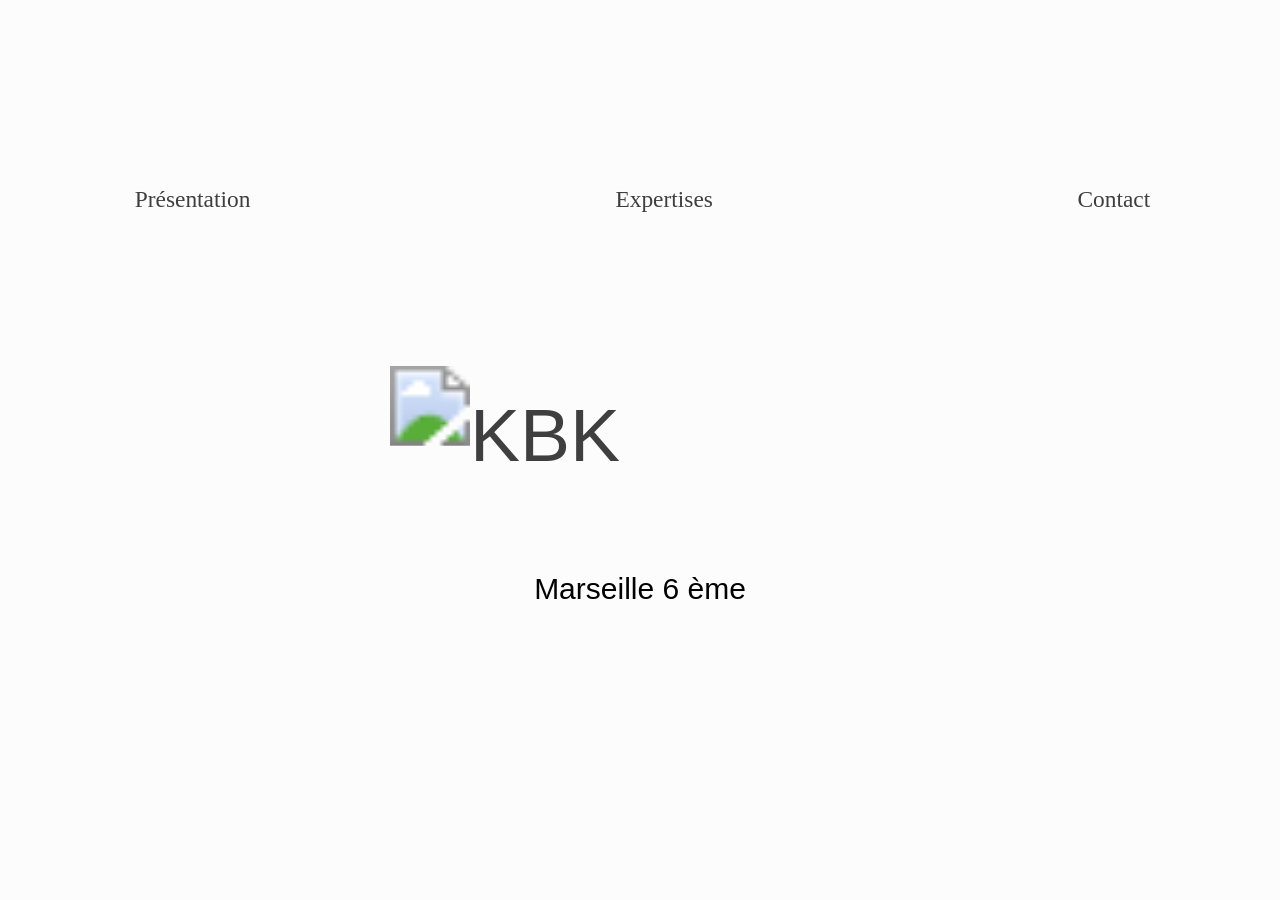
==== index.html @ ba6738dc "Fix page transitions and opening from disk swup was loaded from unpkg "swup@latest", which now resol" ====
<!DOCTYPE html>
<html lang="fr">

<head>
    <meta charset="UTF-8">
    <meta content="IE=edge" http-equiv="X-UA-Compatible">
    <meta name="viewport" content="width=device-width,initial-scale=1, shrink-to-fit=no">
    <meta name="description" content="Karen Benhamou-Koskas, cabinet d'avocats situé dans le 6ème arrondissement de Marseille.">
    <meta name="google" content="notranslate" />
    <meta name="author" content="Mathieu de Campou">

    <!-- Disable tap highlight on IE -->
    <meta name="msapplication-tap-highlight" content="no">

    <link rel="apple-touch-icon" sizes="57x57" href="./assets/apple-icon-57x57.png">
    <link rel="apple-touch-icon" sizes="60x60" href="./assets/apple-icon-60x60.png">
    <link rel="apple-touch-icon" sizes="72x72" href="./assets/apple-icon-72x72.png">
    <link rel="apple-touch-icon" sizes="76x76" href="./assets/apple-icon-76x76.png">
    <link rel="apple-touch-icon" sizes="114x114" href="./assets/apple-icon-114x114.png">
    <link rel="apple-touch-icon" sizes="120x120" href="./assets/apple-icon-120x120.png">
    <link rel="apple-touch-icon" sizes="144x144" href="./assets/apple-icon-144x144.png">
    <link rel="apple-touch-icon" sizes="152x152" href="./assets/apple-icon-152x152.png">
    <link rel="apple-touch-icon" sizes="180x180" href="./assets/apple-icon-180x180.png">
    <link rel="icon" type="image/png" sizes="192x192" href="./assets/android-icon-192x192.png">
    <link rel="icon" type="image/png" sizes="32x32" href="./assets/favicon-32x32.png">
    <link rel="icon" type="image/png" sizes="96x96" href="./assets/favicon-96x96.png">
    <link rel="icon" type="image/png" sizes="16x16" href="./assets/favicon-16x16.png">
    <meta name="msapplication-TileColor" content="#ffffff">
    <meta name="msapplication-TileImage" content="/ms-icon-144x144.png">
    <meta name="theme-color" content="#ffffff">



    <title>Karen Benhamou-Koskas | Cabinet d'Avocats</title> 
    <link href="./style/main.min.css" rel="stylesheet">
</head>

<body class="home">
    <header id="mdc-nav-container" class="home">
        <img id="mdc-menu-logo" src="./assets/images/logo-kbk-4-fin-inv.png" onClick="handleClickLogo()" alt="KBK">
        <nav class="mdc-nav-list-container">
            <a id="li-1" href="./presentation.html" title="">Présentation</a>
            <a id="li-2" href="./expertise.html" title="">Expertises</a>
            <a id="li-3" href="./contact.html" title="">Contact</a>
        </nav>
        <div id="mdc-menu-button" class="btn not-active" onClick="handleClickMenu()">
            <span class="mdc-menu-btn-line"></span>
            <span class="mdc-menu-btn-line"></span>
            <span class="mdc-menu-btn-line"></span>
        </div>
    </header>


    <main id="swup" class="mdc-transition-fade-out">
        <div id="mdc-container" class="mdc-home">
            <h1 id='mdc-home-title'>Marseille 6 ème<br></h1>
        </div>
    </main>


    <footer>
        <!--
        <div class="mdc-footer-container">
            <p>Tout droit réservé | © Designed by MDC</p>
        </div>
        -->
    </footer>
    <script defer src="./js/swup.min.js" data-swup-ignore-script></script>
    <script defer src="./js/SwupScriptsPlugin.min.js" data-swup-ignore-script></script> 
    <script defer src="./js/main.min.js" data-swup-ignore-script></script>

</body>

</html>
---- style/main.min.css ----
@font-face{font-family:Butler;src:url(font/butler/Butler-Medium.woff2) format("woff2"),url(font/butler/Butler-Medium.woff) format("woff")}@font-face{font-family:Canvas;src:url(/font/made_canvas/canvas.otf) format("otf")}:root{--mdc-text-primary:#3f3f3f;--mdc-color-secondary:#39577f;--mdc-background-color:#fcfcfc;--mdc-big-width:950px;--mdc-font-family-primary:'Butler';--mdc-font-family-secondary:'Helvetica Neue';--mdc-font-weigth:300;--mdc-home-logo-margin:45vh;--mdc-home-logo-scale:5;--mdc-home-logo-width:232px;--mdc-home-link-distance:33vw;--mdc-home-link-coeff:9.4em}*{padding:0;margin:0}html{background-repeat:no-repeat;overflow-y:scroll}body{font-family:'Helvetica Neue',Helvetica,Arial,sans-serif;font-size:15px;font-weight:var(--mdc-font-weigth);line-height:1.81;color:var(--mdc-text-primary);scroll-behavior:smooth;background-color:var(--mdc-background-color,#fcfcfc);background-image:url(../assets/images/marseille-line.png);background-position-x:52%;background-position-y:116%;background-repeat:no-repeat;background-attachment:fixed;background-size:190%}a{color:var(--mdc-color-secondary);text-decoration:none}a:hover{cursor:pointer;text-decoration:underline}strong.not-bold{font-weight:var(--mdc-font-weigth)}i.colored,strong.colored{color:var(--mdc-color-secondary)}strong.bigger{font-size:1.1em}strong.stronger{font-weight:400}i.not-italic{font-style:normal}html.is-leaving .mdc-transition-fade-out{opacity:1;transition:.5s}html.is-leaving .mdc-transition-fade-out{opacity:0}#mdc-nav-container{position:fixed;top:0;width:100%;z-index:1000;display:flex;justify-content:space-between;align-items:center;background-color:var(--mdc-background-color)}#mdc-nav-container.is-scrolling{background-color:var(--mdc-background-color);box-shadow:0 1px 10px -6px rgba(0,0,0,.42),0 1px 10px 0 rgba(0,0,0,.12),0 4px 5px -2px rgba(0,0,0,.1)}#mdc-menu-logo{width:100px;margin:15px;transition:top .8s ease-out,left .8s ease-out,width .8s ease-out,transform .6s ease-out;position:relative;top:0;left:0}#mdc-nav-container.page #mdc-menu-logo:hover{cursor:pointer}.mdc-nav-list-container{display:flex;justify-content:flex-end;list-style:none;align-items:center;font-size:1.2em;font-family:Butler}.mdc-nav-list-container a.active,.mdc-nav-list-container a:focus{text-decoration:underline;color:var(--mdc-color-secondary)}nav a{text-decoration:none;font-size:1.3em;color:var(--mdc-text-primary);margin:0 30px;position:relative;text-shadow:0 0 1px var(--mdc-background-color),0 0 2px var(--mdc-background-color),0 0 3px var(--mdc-background-color),0 0 4px var(--mdc-background-color)}.page nav a{transform:translate(0,0) scale(1)}nav a:hover{text-decoration:none;color:var(--mdc-color-secondary)}#mdc-menu-button{width:35px;display:none;height:26px}#mdc-menu-button .mdc-menu-btn-line{display:block;width:100%;border-radius:9px;height:2px;background:var(--mdc-color-secondary);transition:all .3s;position:relative}.mdc-menu-btn-line+.mdc-menu-btn-line{margin-top:10px}#mdc-menu-button.active .mdc-menu-btn-line:nth-child(1){animation:ease .5s btnLineRotateUp forwards}#mdc-menu-button.not-active .mdc-menu-btn-line:nth-child(1){animation:ease .5s btnLineRotateUpReverse forwards}#mdc-menu-button.active .mdc-menu-btn-line:nth-child(2){animation:ease .5s btnLineScaleIn forwards}#mdc-menu-button.not-active .mdc-menu-btn-line:nth-child(2){animation:ease .5s btnLineScaleOut forwards}#mdc-menu-button.active .mdc-menu-btn-line:nth-child(3){animation:ease .5s btnLineRotateDown forwards}#mdc-menu-button.not-active .mdc-menu-btn-line:nth-child(3){animation:ease .5s btnLineRotateDownReverse forwards}#mdc-sidenav{position:fixed;top:0;left:0;padding-top:18vh;z-index:-1;width:100%;height:100%;display:none;flex-direction:column;align-items:center;background-color:var(--mdc-background-color);overflow:auto;opacity:0;transition:opacity .5s ease-out}#mdc-sidenav.displaying{opacity:1;z-index:500;display:flex}#mdc-container{opacity:1;transition:opacity .5s ease-out}#mdc-container.sidenav-displaying{opacity:0}body.sidenav-displaying{overflow:hidden;height:100%}#mdc-sidenav a{margin-bottom:17vh;font-size:2em;font-family:var(--mdc-font-family-primary)}@media (max-width:850px){#mdc-nav-container.page #mdc-menu-button{display:block;margin-right:50px}#mdc-menu-button:hover{cursor:pointer}#mdc-nav-container.page .mdc-nav-list-container{display:none}}@keyframes btnLineRotateUp{0%{top:0;transform:rotate(0)}50%{top:calc(50% - 1px);transform:rotate(0)}100%{top:calc(50% - 1px);transform:rotate(45deg)}}@keyframes btnLineRotateUpReverse{0%{top:calc(50% - 1px);transform:rotate(45deg)}50%{top:calc(50% - 1px);transform:rotate(0)}100%{top:0;transform:rotate(0)}}@keyframes btnLineRotateDown{0%{bottom:0;transform:rotate(0)}50%{bottom:calc(50% - 1px);transform:rotate(0)}100%{bottom:calc(50% - 1px);transform:rotate(135deg)}}@keyframes btnLineRotateDownReverse{0%{bottom:calc(50% - 1px);transform:rotate(135deg)}50%{bottom:calc(50% - 1px);transform:rotate(0)}100%{bottom:0;transform:rotate(0)}}@keyframes btnLineScaleIn{50%{transform:scale(0)}100%{transform:scale(0)}}@keyframes btnLineScaleOut{0%{transform:scale(0)}50%{transform:scale(0)}100%{transform:scale(1)}}@keyframes LinkColored{0%{color:#000}100%{color:var(--mdc-color-secondary)}}#mdc-nav-container.home #mdc-menu-logo{transform:translate(calc(-15px + 50vw - 50%),var(--mdc-home-logo-margin)) scale(var(--mdc-home-logo-scale));animation:HomeLogoFadeIn 1s backwards}#li-1.color{color:#39577f;transition:color ease-out 1s!important}.mdc-nav-list-container #li-1,.mdc-nav-list-container #li-2,.mdc-nav-list-container #li-3{transition:transform .6s ease-out,color .6s ease-out,text-decoration .6s ease-out}.home .mdc-nav-list-container #li-1{transform:translate(calc(323px + 30px - 50vw - var(--mdc-home-link-distance)),calc(var(--mdc-home-logo-margin) - 10em)) scale(1);animation:Link1FadeIn 1s backwards;animation-delay:.2s}.home .mdc-nav-list-container #li-2{transform:translate(calc(154px + 30px - 50vw + 53%),calc(var(--mdc-home-logo-margin) - 10em)) scale(1);animation:Link2FadeIn 1s backwards;animation-delay:.4s}.home .mdc-nav-list-container #li-3{transform:translate(calc(15px + 30px - 50vw + 100% + var(--mdc-home-link-distance)),calc(var(--mdc-home-logo-margin) - 10em)) scale(1);transform-origin:0 50%!important;animation:Link3FadeIn 1s backwards;animation-delay:.6s}.mdc-home{display:flex;flex-direction:column;align-items:center;padding-top:calc(var(--mdc-home-logo-margin) + var(--mdc-home-logo-width) - 5em)}#mdc-home-title{font-size:2em;font-weight:var(--mdc-font-weigth);text-align:center;color:#000;text-shadow:2px 0 0 var(--mdc-background-color),-2px 0 0 var(--mdc-background-color),0 2px 0 var(--mdc-background-color),0 -2px 0 var(--mdc-background-color),1px 1px var(--mdc-background-color),-1px -1px 0 var(--mdc-background-color),1px -1px 0 var(--mdc-background-color),-1px 1px 0 var(--mdc-background-color);animation:AppearIn 1.5s forwards}#mdc-home-title .invisible{color:var(--mdc-background-color)}@media (max-width:850px){body.home{margin:0;height:100%;overflow:hidden}#mdc-nav-container.home #mdc-menu-logo{transform:none;animation:none;position:relative;width:50vw;top:40vh;left:calc(-15px + 50vw - 25vw);transition:top .8s ease-out,left .8s ease-out,width .8s ease-out;animation:HomeLogoFadeInSmallScreen 1s backwards}#mdc-nav-container.home .mdc-nav-list-container a{font-size:1.2em;transform:none;position:absolute;width:40vw;text-align:center}#mdc-nav-container.home #li-1{left:calc(-30px + 50vw - 20vw - 30vw);animation:LinkFadeInSmallScreen 1s backwards;animation-delay:.4s}#mdc-nav-container.home #li-2{left:calc(-30px + 50vw - 20vw);animation:LinkFadeInSmallScreen 1s backwards;animation-delay:.2s}#mdc-nav-container.home #li-3{left:calc(-30px + 50vw - 20vw + 30vw);animation:Link3FadeInSmallScreen 1s backwards}.mdc-home{padding-top:69vh}@media (max-height:450px){#mdc-nav-container.home #mdc-menu-logo{transform:none;animation:none;position:relative;width:40vw;top:20vh;left:calc(-15px + 50vw - 20vw);transition:top .8s ease-out,left .8s ease-out,width .8s ease-out;animation:HomeLogoFadeInSmallScreen 1s backwards}#mdc-nav-container.home .mdc-nav-list-container a{top:8vh}#mdc-home-title{font-size:1.5em}.mdc-home{padding-top:60vh}}}@media (max-width:760px){.mdc-home{padding-top:64vh}}@media (max-width:660px){.mdc-home{padding-top:61vh}}@media (max-width:450px){:root{--mdc-home-logo-scale:2;--mdc-link-distance:7vh}body.home{margin:0;height:100%;overflow:hidden}#mdc-nav-container.home #mdc-menu-logo{transform:none;position:relative;width:40vw;top:60vh;left:calc(-15px + 50vw - 20vw);transition:top .8s ease-out,left .8s ease-out,width .8s ease-out;animation:HomeLogoFadeInSmallScreen 1s backwards}#mdc-nav-container.home .mdc-nav-list-container a{font-size:1.2em;transform:none;position:absolute;width:40vw;text-align:center}#mdc-nav-container.home #li-1{left:calc(-30px + 50vw - 20vw);top:calc(var(--mdc-link-distance));animation:LinkFadeInSmallScreen 1s backwards;animation-delay:.4s}#mdc-nav-container.home #li-2{left:calc(-30px + 50vw - 20vw);top:calc(var(--mdc-link-distance) + 23vh);animation:LinkFadeInSmallScreen 1s backwards;animation-delay:.2s}#mdc-nav-container.home #li-3{left:calc(-30px + 50vw - 20vw);top:calc(var(--mdc-link-distance) + 46vh);animation:Link3FadeInSmallScreen 1s backwards}#mdc-home-title{font-size:1.5em}.mdc-home{padding-top:73vh}}@keyframes HomeLogoFadeIn{0%{opacity:0;transform:translate(calc(50vw - 50px - 15px),var(--mdc-home-logo-margin)) scale(calc(var(--mdc-home-logo-scale) - 1))}100%{opacity:1;transform:translate(calc(50vw - 50px - 15px),var(--mdc-home-logo-margin)) scale(var(--mdc-home-logo-scale))}}@keyframes HomeLogoFadeInSmallScreen{0%{opacity:0;transform:scale(.8)}100%{opacity:1;transform:scale(1)}}@keyframes Link1FadeIn{0%{opacity:0;transform:translate(calc(323px + 30px + 15px - 50vw - var(--mdc-home-link-distance)),calc(var(--mdc-home-logo-margin) - 10em)) scale(.8,.8)}100%{opacity:1;transform:translate(calc(323px + 30px - 50vw - var(--mdc-home-link-distance)),calc(var(--mdc-home-logo-margin) - 10em)) scale(1,1)}}@keyframes Link2FadeIn{0%{opacity:0;transform:translate(calc(154px + 30px - 50vw + 53%),calc(var(--mdc-home-logo-margin) - 10em)) scale(.8,.8)}100%{opacity:1;transform:translate(calc(154px + 30px - 50vw + 53%),calc(var(--mdc-home-logo-margin) - 10em)) scale(1,1)}}@keyframes Link3FadeIn{0%{opacity:0;transform:translate(calc(15px + 30px - 50vw + 100% + var(--mdc-home-link-distance)),calc(var(--mdc-home-logo-margin) - 10em)) scale(.8,.8)}100%{opacity:1;transform:translate(calc(15px + 30px - 50vw + 100% + var(--mdc-home-link-distance)),calc(var(--mdc-home-logo-margin) - 10em)) scale(1,1)}}@keyframes LinkFadeInSmallScreen{0%{opacity:0;transform:scale(.8,.8)}100%{opacity:1;transform:scale(1,1)}}@keyframes Link3FadeInSmallScreen{0%{opacity:0;transform:scale(.8,.8) translateX(13px)}100%{opacity:1;transform:scale(1,1) translateX(0)}}.mdc-presentation-text-container{opacity:0;animation:SlideIn 1s forwards}.mdc-presentation-img{border:solid 1px;border-radius:50%;border-color:var(--mdc-color-secondary);max-width:325px;width:75vw;opacity:0;animation:AppearIn 1s forwards}.mdc-presentation-text-container p{margin-bottom:47px;font-size:1.3em;text-align:justify}.mdc-presentation-text-container p span{padding:.25rem;background-color:var(--mdc-background-color)}@media (min-width:870px){.mdc-presentation-img{margin:6vh 0 0 calc(22.5% - 162.5px);position:fixed}.mdc-presentation-text-container{margin:140px 40px 0 45%;max-width:700px}}@media (max-width:869px){.mdc-presentation-container,.mdc-presentation-content-container{display:flex;flex-direction:column;align-items:center}.mdc-presentation-container{margin-top:156px}.mdc-presentation-text-container{margin:7% 6.5%}.mdc-presentation-text-container p{margin-bottom:6%;font-size:1.3em}}@keyframes SlideIn{0%{transform:translateY(-5%);opacity:0}100%{transform:translateY(0);opacity:1}}.mdc-expertise-container{display:flex;flex-direction:column;align-items:center;margin-top:30vh}.mdc-expertise-container h1{font-size:1.75em;font-weight:300;text-align:center;color:var(--mdc-text-primary);margin-bottom:20px;opacity:0;animation:TitleSlideIn 1.5s forwards}.mdc-expertise-buttons{display:grid;grid-template-columns:repeat(5,auto);column-gap:10px;width:100%}@media (min-width:921px){.mdc-expertise-content-container{grid-column:1/span 5}}@media (min-width:651px) and (max-width:920px){.mdc-expertise-buttons{grid-template-columns:repeat(6,auto)}#mdc-expertise-button-commercial{grid-column:1/span 2}#mdc-expertise-button-family{grid-column:3/span 2}#mdc-expertise-button-circulation{grid-column:5/span 2}#mdc-expertise-button-real-estate{grid-column:2/span 2}#mdc-expertise-button-mediation{grid-column:4/span 2}.mdc-expertise-content-container{grid-column:1/span 6}}@media (min-width:451px) and (max-width:650px){.mdc-expertise-buttons{grid-template-columns:repeat(2,auto)}#mdc-expertise-button-mediation{grid-column:1/span 2}.mdc-expertise-content-container{grid-column:1/span 2}}@media (max-width:450px){.mdc-expertise-buttons{grid-template-columns:repeat(1,auto)}}.mdc-expertise-button{position:relative;justify-self:center;text-align:center;width:170px;height:170px;margin-bottom:25px;border:1px solid;border-radius:50%;border-color:var(--mdc-color-secondary);font-family:var(--mdc-font-family-secondary);font-size:1.9em;font-weight:300;background-color:var(--mdc-background-color);opacity:0;animation:AppearIn 1s forwards;transition:transform .1s ease-out}.mdc-expertise-button.active,.mdc-expertise-button:hover{border:1px solid;border-radius:50%;transform:scale(1.1)!important;border-color:var(--mdc-color-secondary);cursor:pointer}.mdc-expertise-button.active{border-width:2px}.mdc-expertise-button:focus{outline:0}#mdc-expertise-button-commercial{animation-delay:0s}#mdc-expertise-button-family{animation-delay:.15s}#mdc-expertise-button-circulation{animation-delay:.3s}#mdc-expertise-button-real-estate{animation-delay:.45s}#mdc-expertise-button-mediation{animation-delay:.6s}#mdc-expertise-contents{width:100%;max-width:1058px}.mdc-expertise-content-container{display:flex;justify-content:center;width:100%}.mdc-expertise-content{max-height:0;overflow:hidden;max-width:860px;width:100%;margin:0 22px;font-size:1.3em;text-align:justify;-webkit-transition:max-height .2s ease-out;transition:max-height .2s ease-out}.mdc-expertise-content span{background-color:var(--mdc-background-color)}.mdc-expertise-content.active{transition-delay:.2s}@keyframes AppearIn{0%{opacity:0;transform:scale(.8,.8)}100%{opacity:1;transform:scale(1,1)}}@keyframes TitleSlideIn{0%{transform:translateY(-50%);opacity:0}100%{transform:translateY(0);opacity:1}}.mdc-contact-container{display:flex;flex-direction:row;justify-content:center;width:100%;flex-wrap:nowrap;margin-top:24vh}.mdc-contact-infos{margin-right:40px;margin-left:85px;display:flex;flex-direction:column;justify-content:center;align-items:flex-start;opacity:0;animation:SlideInLeft 1s forwards;will-change:transform,opacity}.mdc-contact-info{margin-bottom:35px}.mdc-contact-info-title{display:flex;align-items:center;justify-content:flex-start;font-size:1.7em;font-family:Butler;text-decoration:underline}.mdc-contact-info-title-wrapper{display:inherit;background-color:var(--mdc-background-color)}.mdc-contact-info-title img{max-width:20px;margin-right:8px;background-color:var(--mdc-background-color)}.mdc-contact-info-title i{background-color:var(--mdc-background-color)}.mdc-contact-info-content{font-size:1.3em;background-color:var(--mdc-background-color)}#map{height:420px;width:680px;margin:0 40px;margin-bottom:20px;margin:0 40px 20px 40px;border:solid 1px var(--mdc-color-secondary);opacity:0;animation:SlideInRigth 1s forwards}@media (max-width:850px){.mdc-contact-container{display:flex;flex-direction:column;align-items:center}.mdc-contact-infos{align-items:center;margin:0}.mdc-contact-info-title{justify-content:center}.mdc-contact-info-content{text-align:center}#map{width:75vw}}@keyframes SlideInLeft{0%{transform:translateX(-50%);opacity:0}100%{transform:translateX(0);opacity:1}}@keyframes SlideInRigth{0%{transform:translateX(50%);opacity:0}100%{transform:translateX(0);opacity:1}}.mdc-footer-container{background-color:var(--mdc-color-secondary);width:100%;height:40px;color:var(--mdc-background-color);display:flex;align-items:center;flex-direction:row-reverse}.mdc-footer-container p{float:right;margin-right:10px}.mdc-contact-container{overflow-x:clip}
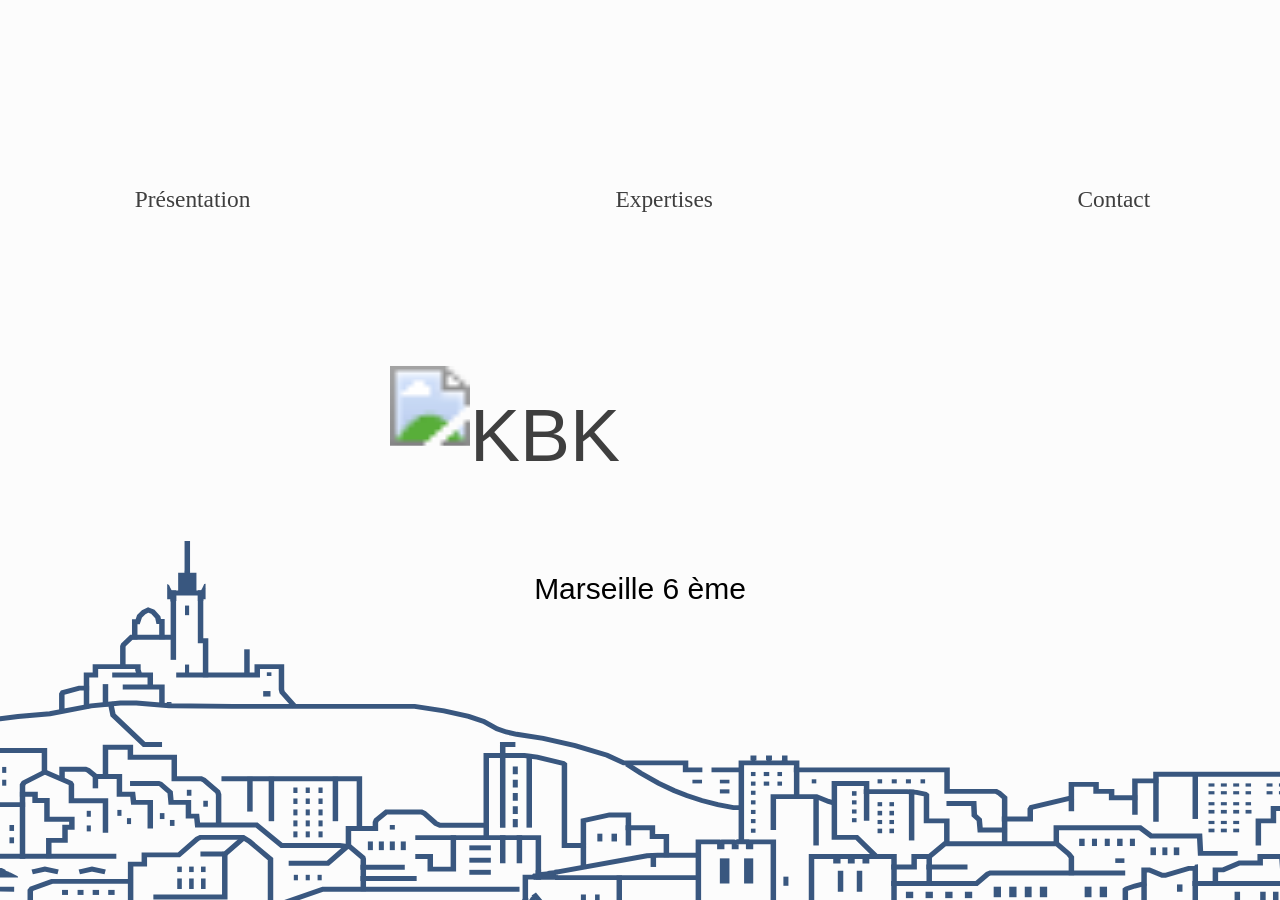
==== commit 90bbca9e: "Add animated skyline background and mobile fixes - Add the animated SVG skyline (js/skyline.min.js) " ====
--- a/index.html
+++ b/index.html
@@ -32,7 +32,7 @@
 
 
     <title>Karen Benhamou-Koskas | Cabinet d'Avocats</title> 
-    <link href="./style/main.min.css" rel="stylesheet">
+    <link href="./style/main.min.css?v=3" rel="stylesheet">
 </head>
 
 <body class="home">
@@ -49,6 +49,7 @@
             <span class="mdc-menu-btn-line"></span>
         </div>
     </header>
+    <div id="mdc-skyline" aria-hidden="true"></div>
 
 
     <main id="swup" class="mdc-transition-fade-out">
@@ -65,9 +66,10 @@
         </div>
         -->
     </footer>
+    <script defer src="./js/skyline.min.js?v=3" data-swup-ignore-script></script>
     <script defer src="./js/swup.min.js" data-swup-ignore-script></script>
     <script defer src="./js/SwupScriptsPlugin.min.js" data-swup-ignore-script></script> 
-    <script defer src="./js/main.min.js" data-swup-ignore-script></script>
+    <script defer src="./js/main.min.js?v=2" data-swup-ignore-script></script>
 
 </body>
 
--- a/style/main.min.css
+++ b/style/main.min.css
@@ -1 +1 @@
-@font-face{font-family:Butler;src:url(font/butler/Butler-Medium.woff2) format("woff2"),url(font/butler/Butler-Medium.woff) format("woff")}@font-face{font-family:Canvas;src:url(/font/made_canvas/canvas.otf) format("otf")}:root{--mdc-text-primary:#3f3f3f;--mdc-color-secondary:#39577f;--mdc-background-color:#fcfcfc;--mdc-big-width:950px;--mdc-font-family-primary:'Butler';--mdc-font-family-secondary:'Helvetica Neue';--mdc-font-weigth:300;--mdc-home-logo-margin:45vh;--mdc-home-logo-scale:5;--mdc-home-logo-width:232px;--mdc-home-link-distance:33vw;--mdc-home-link-coeff:9.4em}*{padding:0;margin:0}html{background-repeat:no-repeat;overflow-y:scroll}body{font-family:'Helvetica Neue',Helvetica,Arial,sans-serif;font-size:15px;font-weight:var(--mdc-font-weigth);line-height:1.81;color:var(--mdc-text-primary);scroll-behavior:smooth;background-color:var(--mdc-background-color,#fcfcfc);background-image:url(../assets/images/marseille-line.png);background-position-x:52%;background-position-y:116%;background-repeat:no-repeat;background-attachment:fixed;background-size:190%}a{color:var(--mdc-color-secondary);text-decoration:none}a:hover{cursor:pointer;text-decoration:underline}strong.not-bold{font-weight:var(--mdc-font-weigth)}i.colored,strong.colored{color:var(--mdc-color-secondary)}strong.bigger{font-size:1.1em}strong.stronger{font-weight:400}i.not-italic{font-style:normal}html.is-leaving .mdc-transition-fade-out{opacity:1;transition:.5s}html.is-leaving .mdc-transition-fade-out{opacity:0}#mdc-nav-container{position:fixed;top:0;width:100%;z-index:1000;display:flex;justify-content:space-between;align-items:center;background-color:var(--mdc-background-color)}#mdc-nav-container.is-scrolling{background-color:var(--mdc-background-color);box-shadow:0 1px 10px -6px rgba(0,0,0,.42),0 1px 10px 0 rgba(0,0,0,.12),0 4px 5px -2px rgba(0,0,0,.1)}#mdc-menu-logo{width:100px;margin:15px;transition:top .8s ease-out,left .8s ease-out,width .8s ease-out,transform .6s ease-out;position:relative;top:0;left:0}#mdc-nav-container.page #mdc-menu-logo:hover{cursor:pointer}.mdc-nav-list-container{display:flex;justify-content:flex-end;list-style:none;align-items:center;font-size:1.2em;font-family:Butler}.mdc-nav-list-container a.active,.mdc-nav-list-container a:focus{text-decoration:underline;color:var(--mdc-color-secondary)}nav a{text-decoration:none;font-size:1.3em;color:var(--mdc-text-primary);margin:0 30px;position:relative;text-shadow:0 0 1px var(--mdc-background-color),0 0 2px var(--mdc-background-color),0 0 3px var(--mdc-background-color),0 0 4px var(--mdc-background-color)}.page nav a{transform:translate(0,0) scale(1)}nav a:hover{text-decoration:none;color:var(--mdc-color-secondary)}#mdc-menu-button{width:35px;display:none;height:26px}#mdc-menu-button .mdc-menu-btn-line{display:block;width:100%;border-radius:9px;height:2px;background:var(--mdc-color-secondary);transition:all .3s;position:relative}.mdc-menu-btn-line+.mdc-menu-btn-line{margin-top:10px}#mdc-menu-button.active .mdc-menu-btn-line:nth-child(1){animation:ease .5s btnLineRotateUp forwards}#mdc-menu-button.not-active .mdc-menu-btn-line:nth-child(1){animation:ease .5s btnLineRotateUpReverse forwards}#mdc-menu-button.active .mdc-menu-btn-line:nth-child(2){animation:ease .5s btnLineScaleIn forwards}#mdc-menu-button.not-active .mdc-menu-btn-line:nth-child(2){animation:ease .5s btnLineScaleOut forwards}#mdc-menu-button.active .mdc-menu-btn-line:nth-child(3){animation:ease .5s btnLineRotateDown forwards}#mdc-menu-button.not-active .mdc-menu-btn-line:nth-child(3){animation:ease .5s btnLineRotateDownReverse forwards}#mdc-sidenav{position:fixed;top:0;left:0;padding-top:18vh;z-index:-1;width:100%;height:100%;display:none;flex-direction:column;align-items:center;background-color:var(--mdc-background-color);overflow:auto;opacity:0;transition:opacity .5s ease-out}#mdc-sidenav.displaying{opacity:1;z-index:500;display:flex}#mdc-container{opacity:1;transition:opacity .5s ease-out}#mdc-container.sidenav-displaying{opacity:0}body.sidenav-displaying{overflow:hidden;height:100%}#mdc-sidenav a{margin-bottom:17vh;font-size:2em;font-family:var(--mdc-font-family-primary)}@media (max-width:850px){#mdc-nav-container.page #mdc-menu-button{display:block;margin-right:50px}#mdc-menu-button:hover{cursor:pointer}#mdc-nav-container.page .mdc-nav-list-container{display:none}}@keyframes btnLineRotateUp{0%{top:0;transform:rotate(0)}50%{top:calc(50% - 1px);transform:rotate(0)}100%{top:calc(50% - 1px);transform:rotate(45deg)}}@keyframes btnLineRotateUpReverse{0%{top:calc(50% - 1px);transform:rotate(45deg)}50%{top:calc(50% - 1px);transform:rotate(0)}100%{top:0;transform:rotate(0)}}@keyframes btnLineRotateDown{0%{bottom:0;transform:rotate(0)}50%{bottom:calc(50% - 1px);transform:rotate(0)}100%{bottom:calc(50% - 1px);transform:rotate(135deg)}}@keyframes btnLineRotateDownReverse{0%{bottom:calc(50% - 1px);transform:rotate(135deg)}50%{bottom:calc(50% - 1px);transform:rotate(0)}100%{bottom:0;transform:rotate(0)}}@keyframes btnLineScaleIn{50%{transform:scale(0)}100%{transform:scale(0)}}@keyframes btnLineScaleOut{0%{transform:scale(0)}50%{transform:scale(0)}100%{transform:scale(1)}}@keyframes LinkColored{0%{color:#000}100%{color:var(--mdc-color-secondary)}}#mdc-nav-container.home #mdc-menu-logo{transform:translate(calc(-15px + 50vw - 50%),var(--mdc-home-logo-margin)) scale(var(--mdc-home-logo-scale));animation:HomeLogoFadeIn 1s backwards}#li-1.color{color:#39577f;transition:color ease-out 1s!important}.mdc-nav-list-container #li-1,.mdc-nav-list-container #li-2,.mdc-nav-list-container #li-3{transition:transform .6s ease-out,color .6s ease-out,text-decoration .6s ease-out}.home .mdc-nav-list-container #li-1{transform:translate(calc(323px + 30px - 50vw - var(--mdc-home-link-distance)),calc(var(--mdc-home-logo-margin) - 10em)) scale(1);animation:Link1FadeIn 1s backwards;animation-delay:.2s}.home .mdc-nav-list-container #li-2{transform:translate(calc(154px + 30px - 50vw + 53%),calc(var(--mdc-home-logo-margin) - 10em)) scale(1);animation:Link2FadeIn 1s backwards;animation-delay:.4s}.home .mdc-nav-list-container #li-3{transform:translate(calc(15px + 30px - 50vw + 100% + var(--mdc-home-link-distance)),calc(var(--mdc-home-logo-margin) - 10em)) scale(1);transform-origin:0 50%!important;animation:Link3FadeIn 1s backwards;animation-delay:.6s}.mdc-home{display:flex;flex-direction:column;align-items:center;padding-top:calc(var(--mdc-home-logo-margin) + var(--mdc-home-logo-width) - 5em)}#mdc-home-title{font-size:2em;font-weight:var(--mdc-font-weigth);text-align:center;color:#000;text-shadow:2px 0 0 var(--mdc-background-color),-2px 0 0 var(--mdc-background-color),0 2px 0 var(--mdc-background-color),0 -2px 0 var(--mdc-background-color),1px 1px var(--mdc-background-color),-1px -1px 0 var(--mdc-background-color),1px -1px 0 var(--mdc-background-color),-1px 1px 0 var(--mdc-background-color);animation:AppearIn 1.5s forwards}#mdc-home-title .invisible{color:var(--mdc-background-color)}@media (max-width:850px){body.home{margin:0;height:100%;overflow:hidden}#mdc-nav-container.home #mdc-menu-logo{transform:none;animation:none;position:relative;width:50vw;top:40vh;left:calc(-15px + 50vw - 25vw);transition:top .8s ease-out,left .8s ease-out,width .8s ease-out;animation:HomeLogoFadeInSmallScreen 1s backwards}#mdc-nav-container.home .mdc-nav-list-container a{font-size:1.2em;transform:none;position:absolute;width:40vw;text-align:center}#mdc-nav-container.home #li-1{left:calc(-30px + 50vw - 20vw - 30vw);animation:LinkFadeInSmallScreen 1s backwards;animation-delay:.4s}#mdc-nav-container.home #li-2{left:calc(-30px + 50vw - 20vw);animation:LinkFadeInSmallScreen 1s backwards;animation-delay:.2s}#mdc-nav-container.home #li-3{left:calc(-30px + 50vw - 20vw + 30vw);animation:Link3FadeInSmallScreen 1s backwards}.mdc-home{padding-top:69vh}@media (max-height:450px){#mdc-nav-container.home #mdc-menu-logo{transform:none;animation:none;position:relative;width:40vw;top:20vh;left:calc(-15px + 50vw - 20vw);transition:top .8s ease-out,left .8s ease-out,width .8s ease-out;animation:HomeLogoFadeInSmallScreen 1s backwards}#mdc-nav-container.home .mdc-nav-list-container a{top:8vh}#mdc-home-title{font-size:1.5em}.mdc-home{padding-top:60vh}}}@media (max-width:760px){.mdc-home{padding-top:64vh}}@media (max-width:660px){.mdc-home{padding-top:61vh}}@media (max-width:450px){:root{--mdc-home-logo-scale:2;--mdc-link-distance:7vh}body.home{margin:0;height:100%;overflow:hidden}#mdc-nav-container.home #mdc-menu-logo{transform:none;position:relative;width:40vw;top:60vh;left:calc(-15px + 50vw - 20vw);transition:top .8s ease-out,left .8s ease-out,width .8s ease-out;animation:HomeLogoFadeInSmallScreen 1s backwards}#mdc-nav-container.home .mdc-nav-list-container a{font-size:1.2em;transform:none;position:absolute;width:40vw;text-align:center}#mdc-nav-container.home #li-1{left:calc(-30px + 50vw - 20vw);top:calc(var(--mdc-link-distance));animation:LinkFadeInSmallScreen 1s backwards;animation-delay:.4s}#mdc-nav-container.home #li-2{left:calc(-30px + 50vw - 20vw);top:calc(var(--mdc-link-distance) + 23vh);animation:LinkFadeInSmallScreen 1s backwards;animation-delay:.2s}#mdc-nav-container.home #li-3{left:calc(-30px + 50vw - 20vw);top:calc(var(--mdc-link-distance) + 46vh);animation:Link3FadeInSmallScreen 1s backwards}#mdc-home-title{font-size:1.5em}.mdc-home{padding-top:73vh}}@keyframes HomeLogoFadeIn{0%{opacity:0;transform:translate(calc(50vw - 50px - 15px),var(--mdc-home-logo-margin)) scale(calc(var(--mdc-home-logo-scale) - 1))}100%{opacity:1;transform:translate(calc(50vw - 50px - 15px),var(--mdc-home-logo-margin)) scale(var(--mdc-home-logo-scale))}}@keyframes HomeLogoFadeInSmallScreen{0%{opacity:0;transform:scale(.8)}100%{opacity:1;transform:scale(1)}}@keyframes Link1FadeIn{0%{opacity:0;transform:translate(calc(323px + 30px + 15px - 50vw - var(--mdc-home-link-distance)),calc(var(--mdc-home-logo-margin) - 10em)) scale(.8,.8)}100%{opacity:1;transform:translate(calc(323px + 30px - 50vw - var(--mdc-home-link-distance)),calc(var(--mdc-home-logo-margin) - 10em)) scale(1,1)}}@keyframes Link2FadeIn{0%{opacity:0;transform:translate(calc(154px + 30px - 50vw + 53%),calc(var(--mdc-home-logo-margin) - 10em)) scale(.8,.8)}100%{opacity:1;transform:translate(calc(154px + 30px - 50vw + 53%),calc(var(--mdc-home-logo-margin) - 10em)) scale(1,1)}}@keyframes Link3FadeIn{0%{opacity:0;transform:translate(calc(15px + 30px - 50vw + 100% + var(--mdc-home-link-distance)),calc(var(--mdc-home-logo-margin) - 10em)) scale(.8,.8)}100%{opacity:1;transform:translate(calc(15px + 30px - 50vw + 100% + var(--mdc-home-link-distance)),calc(var(--mdc-home-logo-margin) - 10em)) scale(1,1)}}@keyframes LinkFadeInSmallScreen{0%{opacity:0;transform:scale(.8,.8)}100%{opacity:1;transform:scale(1,1)}}@keyframes Link3FadeInSmallScreen{0%{opacity:0;transform:scale(.8,.8) translateX(13px)}100%{opacity:1;transform:scale(1,1) translateX(0)}}.mdc-presentation-text-container{opacity:0;animation:SlideIn 1s forwards}.mdc-presentation-img{border:solid 1px;border-radius:50%;border-color:var(--mdc-color-secondary);max-width:325px;width:75vw;opacity:0;animation:AppearIn 1s forwards}.mdc-presentation-text-container p{margin-bottom:47px;font-size:1.3em;text-align:justify}.mdc-presentation-text-container p span{padding:.25rem;background-color:var(--mdc-background-color)}@media (min-width:870px){.mdc-presentation-img{margin:6vh 0 0 calc(22.5% - 162.5px);position:fixed}.mdc-presentation-text-container{margin:140px 40px 0 45%;max-width:700px}}@media (max-width:869px){.mdc-presentation-container,.mdc-presentation-content-container{display:flex;flex-direction:column;align-items:center}.mdc-presentation-container{margin-top:156px}.mdc-presentation-text-container{margin:7% 6.5%}.mdc-presentation-text-container p{margin-bottom:6%;font-size:1.3em}}@keyframes SlideIn{0%{transform:translateY(-5%);opacity:0}100%{transform:translateY(0);opacity:1}}.mdc-expertise-container{display:flex;flex-direction:column;align-items:center;margin-top:30vh}.mdc-expertise-container h1{font-size:1.75em;font-weight:300;text-align:center;color:var(--mdc-text-primary);margin-bottom:20px;opacity:0;animation:TitleSlideIn 1.5s forwards}.mdc-expertise-buttons{display:grid;grid-template-columns:repeat(5,auto);column-gap:10px;width:100%}@media (min-width:921px){.mdc-expertise-content-container{grid-column:1/span 5}}@media (min-width:651px) and (max-width:920px){.mdc-expertise-buttons{grid-template-columns:repeat(6,auto)}#mdc-expertise-button-commercial{grid-column:1/span 2}#mdc-expertise-button-family{grid-column:3/span 2}#mdc-expertise-button-circulation{grid-column:5/span 2}#mdc-expertise-button-real-estate{grid-column:2/span 2}#mdc-expertise-button-mediation{grid-column:4/span 2}.mdc-expertise-content-container{grid-column:1/span 6}}@media (min-width:451px) and (max-width:650px){.mdc-expertise-buttons{grid-template-columns:repeat(2,auto)}#mdc-expertise-button-mediation{grid-column:1/span 2}.mdc-expertise-content-container{grid-column:1/span 2}}@media (max-width:450px){.mdc-expertise-buttons{grid-template-columns:repeat(1,auto)}}.mdc-expertise-button{position:relative;justify-self:center;text-align:center;width:170px;height:170px;margin-bottom:25px;border:1px solid;border-radius:50%;border-color:var(--mdc-color-secondary);font-family:var(--mdc-font-family-secondary);font-size:1.9em;font-weight:300;background-color:var(--mdc-background-color);opacity:0;animation:AppearIn 1s forwards;transition:transform .1s ease-out}.mdc-expertise-button.active,.mdc-expertise-button:hover{border:1px solid;border-radius:50%;transform:scale(1.1)!important;border-color:var(--mdc-color-secondary);cursor:pointer}.mdc-expertise-button.active{border-width:2px}.mdc-expertise-button:focus{outline:0}#mdc-expertise-button-commercial{animation-delay:0s}#mdc-expertise-button-family{animation-delay:.15s}#mdc-expertise-button-circulation{animation-delay:.3s}#mdc-expertise-button-real-estate{animation-delay:.45s}#mdc-expertise-button-mediation{animation-delay:.6s}#mdc-expertise-contents{width:100%;max-width:1058px}.mdc-expertise-content-container{display:flex;justify-content:center;width:100%}.mdc-expertise-content{max-height:0;overflow:hidden;max-width:860px;width:100%;margin:0 22px;font-size:1.3em;text-align:justify;-webkit-transition:max-height .2s ease-out;transition:max-height .2s ease-out}.mdc-expertise-content span{background-color:var(--mdc-background-color)}.mdc-expertise-content.active{transition-delay:.2s}@keyframes AppearIn{0%{opacity:0;transform:scale(.8,.8)}100%{opacity:1;transform:scale(1,1)}}@keyframes TitleSlideIn{0%{transform:translateY(-50%);opacity:0}100%{transform:translateY(0);opacity:1}}.mdc-contact-container{display:flex;flex-direction:row;justify-content:center;width:100%;flex-wrap:nowrap;margin-top:24vh}.mdc-contact-infos{margin-right:40px;margin-left:85px;display:flex;flex-direction:column;justify-content:center;align-items:flex-start;opacity:0;animation:SlideInLeft 1s forwards;will-change:transform,opacity}.mdc-contact-info{margin-bottom:35px}.mdc-contact-info-title{display:flex;align-items:center;justify-content:flex-start;font-size:1.7em;font-family:Butler;text-decoration:underline}.mdc-contact-info-title-wrapper{display:inherit;background-color:var(--mdc-background-color)}.mdc-contact-info-title img{max-width:20px;margin-right:8px;background-color:var(--mdc-background-color)}.mdc-contact-info-title i{background-color:var(--mdc-background-color)}.mdc-contact-info-content{font-size:1.3em;background-color:var(--mdc-background-color)}#map{height:420px;width:680px;margin:0 40px;margin-bottom:20px;margin:0 40px 20px 40px;border:solid 1px var(--mdc-color-secondary);opacity:0;animation:SlideInRigth 1s forwards}@media (max-width:850px){.mdc-contact-container{display:flex;flex-direction:column;align-items:center}.mdc-contact-infos{align-items:center;margin:0}.mdc-contact-info-title{justify-content:center}.mdc-contact-info-content{text-align:center}#map{width:75vw}}@keyframes SlideInLeft{0%{transform:translateX(-50%);opacity:0}100%{transform:translateX(0);opacity:1}}@keyframes SlideInRigth{0%{transform:translateX(50%);opacity:0}100%{transform:translateX(0);opacity:1}}.mdc-footer-container{background-color:var(--mdc-color-secondary);width:100%;height:40px;color:var(--mdc-background-color);display:flex;align-items:center;flex-direction:row-reverse}.mdc-footer-container p{float:right;margin-right:10px}.mdc-contact-container{overflow-x:clip}+@font-face{font-family:Butler;src:url(font/butler/Butler-Medium.woff2) format("woff2"),url(font/butler/Butler-Medium.woff) format("woff")}@font-face{font-family:Canvas;src:url(/font/made_canvas/canvas.otf) format("otf")}:root{--mdc-text-primary:#3f3f3f;--mdc-color-secondary:#39577f;--mdc-background-color:#fcfcfc;--mdc-big-width:950px;--mdc-font-family-primary:'Butler',Georgia,serif;--mdc-font-family-secondary:'Helvetica Neue',Helvetica,Arial,sans-serif;--mdc-font-weigth:300;--mdc-home-logo-margin:45vh;--mdc-home-logo-scale:5;--mdc-home-logo-width:232px;--mdc-home-link-distance:33vw;--mdc-home-link-coeff:9.4em;--sky-w:190vw;--sky-spire:14.5%;--sky-cut:.12;--sky-bottom:calc(var(--sky-w)/-5.6118*var(--sky-cut));--sky-band:calc(var(--sky-w)/5.6118*(1 - var(--sky-cut)))}*{padding:0;margin:0}html{background-repeat:no-repeat;overflow-y:scroll;-webkit-text-size-adjust:100%;text-size-adjust:100%}body{font-family:'Helvetica Neue',Helvetica,Arial,sans-serif;font-size:15px;font-weight:var(--mdc-font-weigth);line-height:1.81;color:var(--mdc-text-primary);scroll-behavior:smooth;background-color:var(--mdc-background-color,#fcfcfc)}a{color:var(--mdc-color-secondary);text-decoration:none}a:hover{cursor:pointer;text-decoration:underline}strong.not-bold{font-weight:var(--mdc-font-weigth)}i.colored,strong.colored{color:var(--mdc-color-secondary)}strong.bigger{font-size:1.1em}strong.stronger{font-weight:400}i.not-italic{font-style:normal}html.is-leaving .mdc-transition-fade-out{opacity:1;transition:.5s}html.is-leaving .mdc-transition-fade-out{opacity:0}#mdc-nav-container{position:fixed;top:0;width:100%;z-index:1000;display:flex;justify-content:space-between;align-items:center;background-color:var(--mdc-background-color)}#mdc-nav-container.is-scrolling{background-color:var(--mdc-background-color);box-shadow:0 1px 10px -6px rgba(0,0,0,.42),0 1px 10px 0 rgba(0,0,0,.12),0 4px 5px -2px rgba(0,0,0,.1)}#mdc-menu-logo{width:100px;margin:15px;transition:top .8s ease-out,left .8s ease-out,width .8s ease-out,transform .6s ease-out;position:relative;top:0;left:0}#mdc-nav-container.page #mdc-menu-logo:hover{cursor:pointer}.mdc-nav-list-container{display:flex;justify-content:flex-end;list-style:none;align-items:center;font-size:1.2em;font-family:Butler}.mdc-nav-list-container a.active,.mdc-nav-list-container a:focus{text-decoration:underline;color:var(--mdc-color-secondary)}nav a{text-decoration:none;font-size:1.3em;color:var(--mdc-text-primary);margin:0 30px;position:relative;text-shadow:0 0 1px var(--mdc-background-color),0 0 2px var(--mdc-background-color),0 0 3px var(--mdc-background-color),0 0 4px var(--mdc-background-color)}.page nav a{transform:translate(0,0) scale(1)}nav a:hover{text-decoration:none;color:var(--mdc-color-secondary)}#mdc-menu-button{width:35px;display:none;height:26px}#mdc-menu-button .mdc-menu-btn-line{display:block;width:100%;border-radius:9px;height:2px;background:var(--mdc-color-secondary);transition:all .3s;position:relative}.mdc-menu-btn-line+.mdc-menu-btn-line{margin-top:10px}#mdc-menu-button.active .mdc-menu-btn-line:nth-child(1){animation:ease .5s btnLineRotateUp forwards}#mdc-menu-button.not-active .mdc-menu-btn-line:nth-child(1){animation:ease .5s btnLineRotateUpReverse forwards}#mdc-menu-button.active .mdc-menu-btn-line:nth-child(2){animation:ease .5s btnLineScaleIn forwards}#mdc-menu-button.not-active .mdc-menu-btn-line:nth-child(2){animation:ease .5s btnLineScaleOut forwards}#mdc-menu-button.active .mdc-menu-btn-line:nth-child(3){animation:ease .5s btnLineRotateDown forwards}#mdc-menu-button.not-active .mdc-menu-btn-line:nth-child(3){animation:ease .5s btnLineRotateDownReverse forwards}#mdc-sidenav{position:fixed;top:0;left:0;padding-top:18vh;z-index:-1;width:100%;height:100%;display:none;flex-direction:column;align-items:center;background-color:var(--mdc-background-color);overflow:auto;opacity:0;transition:opacity .5s ease-out}#mdc-sidenav.displaying{opacity:1;z-index:500;display:flex}#mdc-container{opacity:1;transition:opacity .5s ease-out}#mdc-container.sidenav-displaying{opacity:0}body.sidenav-displaying{overflow:hidden;height:100%}#mdc-sidenav a{margin-bottom:17vh;font-size:2em;font-family:var(--mdc-font-family-primary)}@media (max-width:850px){#mdc-nav-container.page #mdc-menu-button{display:block;margin-right:50px}#mdc-menu-button:hover{cursor:pointer}#mdc-nav-container.page .mdc-nav-list-container{display:none}}@keyframes btnLineRotateUp{0%{top:0;transform:rotate(0)}50%{top:calc(50% - 1px);transform:rotate(0)}100%{top:calc(50% - 1px);transform:rotate(45deg)}}@keyframes btnLineRotateUpReverse{0%{top:calc(50% - 1px);transform:rotate(45deg)}50%{top:calc(50% - 1px);transform:rotate(0)}100%{top:0;transform:rotate(0)}}@keyframes btnLineRotateDown{0%{bottom:0;transform:rotate(0)}50%{bottom:calc(50% - 1px);transform:rotate(0)}100%{bottom:calc(50% - 1px);transform:rotate(135deg)}}@keyframes btnLineRotateDownReverse{0%{bottom:calc(50% - 1px);transform:rotate(135deg)}50%{bottom:calc(50% - 1px);transform:rotate(0)}100%{bottom:0;transform:rotate(0)}}@keyframes btnLineScaleIn{50%{transform:scale(0)}100%{transform:scale(0)}}@keyframes btnLineScaleOut{0%{transform:scale(0)}50%{transform:scale(0)}100%{transform:scale(1)}}@keyframes LinkColored{0%{color:#000}100%{color:var(--mdc-color-secondary)}}#mdc-nav-container.home #mdc-menu-logo{transform:translate(calc(-15px + 50vw - 50%),var(--mdc-home-logo-margin)) scale(var(--mdc-home-logo-scale));animation:HomeLogoFadeIn 1s backwards}#li-1.color{color:#39577f;transition:color ease-out 1s!important}.mdc-nav-list-container #li-1,.mdc-nav-list-container #li-2,.mdc-nav-list-container #li-3{transition:transform .6s ease-out,color .6s ease-out,text-decoration .6s ease-out}.home .mdc-nav-list-container #li-1{transform:translate(calc(323px + 30px - 50vw - var(--mdc-home-link-distance)),calc(var(--mdc-home-logo-margin) - 10em)) scale(1);animation:Link1FadeIn 1s backwards;animation-delay:.2s}.home .mdc-nav-list-container #li-2{transform:translate(calc(154px + 30px - 50vw + 53%),calc(var(--mdc-home-logo-margin) - 10em)) scale(1);animation:Link2FadeIn 1s backwards;animation-delay:.4s}.home .mdc-nav-list-container #li-3{transform:translate(calc(15px + 30px - 50vw + 100% + var(--mdc-home-link-distance)),calc(var(--mdc-home-logo-margin) - 10em)) scale(1);transform-origin:0 50%!important;animation:Link3FadeIn 1s backwards;animation-delay:.6s}.mdc-home{display:flex;flex-direction:column;align-items:center;padding-top:calc(var(--mdc-home-logo-margin) + var(--mdc-home-logo-width) - 5em)}#mdc-home-title{font-size:2em;font-weight:var(--mdc-font-weigth);text-align:center;color:#000;text-shadow:2px 0 0 var(--mdc-background-color),-2px 0 0 var(--mdc-background-color),0 2px 0 var(--mdc-background-color),0 -2px 0 var(--mdc-background-color),1px 1px var(--mdc-background-color),-1px -1px 0 var(--mdc-background-color),1px -1px 0 var(--mdc-background-color),-1px 1px 0 var(--mdc-background-color);animation:AppearIn 1.5s forwards}#mdc-home-title .invisible{color:var(--mdc-background-color)}@media (max-width:850px){body.home{margin:0;height:100%;overflow:hidden}#mdc-nav-container.home #mdc-menu-logo{transform:none;animation:none;position:relative;width:50vw;top:40vh;left:calc(-15px + 50vw - 25vw);transition:top .8s ease-out,left .8s ease-out,width .8s ease-out;animation:HomeLogoFadeInSmallScreen 1s backwards}#mdc-nav-container.home .mdc-nav-list-container a{font-size:1.2em;transform:none;position:absolute;width:40vw;text-align:center}#mdc-nav-container.home #li-1{left:calc(-30px + 50vw - 20vw - 30vw);animation:LinkFadeInSmallScreen 1s backwards;animation-delay:.4s}#mdc-nav-container.home #li-2{left:calc(-30px + 50vw - 20vw);animation:LinkFadeInSmallScreen 1s backwards;animation-delay:.2s}#mdc-nav-container.home #li-3{left:calc(-30px + 50vw - 20vw + 30vw);animation:Link3FadeInSmallScreen 1s backwards}.mdc-home{padding-top:69vh}@media (max-height:450px){#mdc-nav-container.home #mdc-menu-logo{transform:none;animation:none;position:relative;width:40vw;top:20vh;left:calc(-15px + 50vw - 20vw);transition:top .8s ease-out,left .8s ease-out,width .8s ease-out;animation:HomeLogoFadeInSmallScreen 1s backwards}#mdc-nav-container.home .mdc-nav-list-container a{top:8vh}#mdc-home-title{font-size:1.5em}.mdc-home{padding-top:60vh}}}@media (max-width:760px){.mdc-home{padding-top:64vh}}@media (max-width:660px){.mdc-home{padding-top:61vh}}@media (max-width:450px){:root{--mdc-home-logo-scale:2;--mdc-link-distance:7vh}body.home{margin:0;height:100%;overflow:hidden}#mdc-nav-container.home #mdc-menu-logo{transform:none;position:relative;width:40vw;top:60vh;left:calc(-15px + 50vw - 20vw);transition:top .8s ease-out,left .8s ease-out,width .8s ease-out;animation:HomeLogoFadeInSmallScreen 1s backwards}#mdc-nav-container.home .mdc-nav-list-container a{font-size:1.2em;transform:none;position:absolute;width:40vw;text-align:center}#mdc-nav-container.home #li-1{left:calc(-30px + 50vw - 20vw);top:calc(var(--mdc-link-distance));animation:LinkFadeInSmallScreen 1s backwards;animation-delay:.4s}#mdc-nav-container.home #li-2{left:calc(-30px + 50vw - 20vw);top:calc(var(--mdc-link-distance) + 23vh);animation:LinkFadeInSmallScreen 1s backwards;animation-delay:.2s}#mdc-nav-container.home #li-3{left:calc(-30px + 50vw - 20vw);top:calc(var(--mdc-link-distance) + 46vh);animation:Link3FadeInSmallScreen 1s backwards}#mdc-home-title{font-size:1.5em}.mdc-home{padding-top:73vh}}@keyframes HomeLogoFadeIn{0%{opacity:0;transform:translate(calc(50vw - 50px - 15px),var(--mdc-home-logo-margin)) scale(calc(var(--mdc-home-logo-scale) - 1))}100%{opacity:1;transform:translate(calc(50vw - 50px - 15px),var(--mdc-home-logo-margin)) scale(var(--mdc-home-logo-scale))}}@keyframes HomeLogoFadeInSmallScreen{0%{opacity:0;transform:scale(.8)}100%{opacity:1;transform:scale(1)}}@keyframes Link1FadeIn{0%{opacity:0;transform:translate(calc(323px + 30px + 15px - 50vw - var(--mdc-home-link-distance)),calc(var(--mdc-home-logo-margin) - 10em)) scale(.8,.8)}100%{opacity:1;transform:translate(calc(323px + 30px - 50vw - var(--mdc-home-link-distance)),calc(var(--mdc-home-logo-margin) - 10em)) scale(1,1)}}@keyframes Link2FadeIn{0%{opacity:0;transform:translate(calc(154px + 30px - 50vw + 53%),calc(var(--mdc-home-logo-margin) - 10em)) scale(.8,.8)}100%{opacity:1;transform:translate(calc(154px + 30px - 50vw + 53%),calc(var(--mdc-home-logo-margin) - 10em)) scale(1,1)}}@keyframes Link3FadeIn{0%{opacity:0;transform:translate(calc(15px + 30px - 50vw + 100% + var(--mdc-home-link-distance)),calc(var(--mdc-home-logo-margin) - 10em)) scale(.8,.8)}100%{opacity:1;transform:translate(calc(15px + 30px - 50vw + 100% + var(--mdc-home-link-distance)),calc(var(--mdc-home-logo-margin) - 10em)) scale(1,1)}}@keyframes LinkFadeInSmallScreen{0%{opacity:0;transform:scale(.8,.8)}100%{opacity:1;transform:scale(1,1)}}@keyframes Link3FadeInSmallScreen{0%{opacity:0;transform:scale(.8,.8) translateX(13px)}100%{opacity:1;transform:scale(1,1) translateX(0)}}.mdc-presentation-text-container{opacity:0;animation:SlideIn 1s forwards}.mdc-presentation-img{border:solid 1px;border-radius:50%;border-color:var(--mdc-color-secondary);max-width:325px;width:75vw;opacity:0;animation:AppearIn 1s forwards}.mdc-presentation-text-container p{margin-bottom:47px;font-size:1.3em;text-align:justify}.mdc-presentation-text-container p span{padding:.25rem;background-color:var(--mdc-background-color)}@media (min-width:870px){.mdc-presentation-img{margin:6vh 0 0 calc(22.5% - 162.5px);position:fixed}.mdc-presentation-text-container{margin:140px 40px 0 45%;max-width:700px}}@media (max-width:869px){.mdc-presentation-container,.mdc-presentation-content-container{display:flex;flex-direction:column;align-items:center}.mdc-presentation-container{margin-top:156px}.mdc-presentation-text-container{margin:7% 6.5%}.mdc-presentation-text-container p{margin-bottom:6%;font-size:1.3em}}@keyframes SlideIn{0%{transform:translateY(-5%);opacity:0}100%{transform:translateY(0);opacity:1}}.mdc-expertise-container{display:flex;flex-direction:column;align-items:center;margin-top:30vh}.mdc-expertise-container h1{font-size:1.75em;font-weight:300;text-align:center;color:var(--mdc-text-primary);margin-bottom:20px;opacity:0;animation:TitleSlideIn 1.5s forwards}.mdc-expertise-buttons{display:grid;grid-template-columns:repeat(5,auto);column-gap:10px;width:100%}@media (min-width:921px){.mdc-expertise-content-container{grid-column:1/span 5}}@media (min-width:651px) and (max-width:920px){.mdc-expertise-buttons{grid-template-columns:repeat(6,auto)}#mdc-expertise-button-commercial{grid-column:1/span 2}#mdc-expertise-button-family{grid-column:3/span 2}#mdc-expertise-button-circulation{grid-column:5/span 2}#mdc-expertise-button-real-estate{grid-column:2/span 2}#mdc-expertise-button-mediation{grid-column:4/span 2}.mdc-expertise-content-container{grid-column:1/span 6}}@media (min-width:451px) and (max-width:650px){.mdc-expertise-buttons{grid-template-columns:repeat(2,auto)}#mdc-expertise-button-mediation{grid-column:1/span 2}.mdc-expertise-content-container{grid-column:1/span 2}}@media (max-width:450px){.mdc-expertise-buttons{grid-template-columns:repeat(1,auto)}}.mdc-expertise-button{position:relative;justify-self:center;text-align:center;width:170px;height:170px;margin-bottom:25px;border:1px solid;border-radius:50%;border-color:var(--mdc-color-secondary);font-family:var(--mdc-font-family-secondary);font-size:1.9em;font-weight:300;background-color:var(--mdc-background-color);opacity:0;animation:AppearIn 1s forwards;transition:transform .1s ease-out}.mdc-expertise-button.active{border:1px solid;border-radius:50%;transform:scale(1.1)!important;border-color:var(--mdc-color-secondary);cursor:pointer}@media (hover:hover){.mdc-expertise-button:hover{border:1px solid;border-radius:50%;transform:scale(1.1)!important;border-color:var(--mdc-color-secondary);cursor:pointer}}.mdc-expertise-button.active{border-width:2px}.mdc-expertise-button:focus{outline:0}#mdc-expertise-button-commercial{animation-delay:0s}#mdc-expertise-button-family{animation-delay:.15s}#mdc-expertise-button-circulation{animation-delay:.3s}#mdc-expertise-button-real-estate{animation-delay:.45s}#mdc-expertise-button-mediation{animation-delay:.6s}#mdc-expertise-contents{width:100%;max-width:1058px}.mdc-expertise-content-container{display:flex;justify-content:center;width:100%}.mdc-expertise-content{max-height:0;overflow:hidden;max-width:860px;width:100%;margin:0 22px;font-size:1.3em;text-align:justify;-webkit-transition:max-height .2s ease-out;transition:max-height .2s ease-out}.mdc-expertise-content span{background-color:var(--mdc-background-color)}.mdc-expertise-content.active{transition-delay:.2s}@keyframes AppearIn{0%{opacity:0;transform:scale(.8,.8)}100%{opacity:1;transform:scale(1,1)}}@keyframes TitleSlideIn{0%{transform:translateY(-50%);opacity:0}100%{transform:translateY(0);opacity:1}}.mdc-contact-container{display:flex;flex-direction:row;justify-content:center;width:100%;flex-wrap:nowrap;margin-top:24vh}.mdc-contact-infos{margin-right:40px;margin-left:85px;display:flex;flex-direction:column;justify-content:center;align-items:flex-start;opacity:0;animation:SlideInLeft 1s forwards;will-change:transform,opacity}.mdc-contact-info{margin-bottom:35px}.mdc-contact-info-title{display:flex;align-items:center;justify-content:flex-start;font-size:1.7em;font-family:Butler;text-decoration:underline}.mdc-contact-info-title-wrapper{display:inherit;background-color:var(--mdc-background-color)}.mdc-contact-info-title img{max-width:20px;margin-right:8px;background-color:var(--mdc-background-color)}.mdc-contact-info-title i{background-color:var(--mdc-background-color)}.mdc-contact-info-content{font-size:1.3em;background-color:var(--mdc-background-color)}#map{height:420px;height:min(420px,65vh);width:680px;margin:0 40px;margin-bottom:20px;margin:0 40px 20px 40px;border:solid 1px var(--mdc-color-secondary);opacity:0;animation:SlideInRigth 1s forwards}@media (max-width:850px){.mdc-contact-container{display:flex;flex-direction:column;align-items:center}.mdc-contact-infos{align-items:center;margin:0}.mdc-contact-info-title{justify-content:center}.mdc-contact-info-content{text-align:center}#map{width:calc(100vw - 32px);max-width:680px;margin:0 16px 20px}}@keyframes SlideInLeft{0%{transform:translateX(-50%);opacity:0}100%{transform:translateX(0);opacity:1}}@keyframes SlideInRigth{0%{transform:translateX(50%);opacity:0}100%{transform:translateX(0);opacity:1}}.mdc-footer-container{background-color:var(--mdc-color-secondary);width:100%;height:40px;color:var(--mdc-background-color);display:flex;align-items:center;flex-direction:row-reverse}.mdc-footer-container p{float:right;margin-right:10px}.mdc-contact-container{overflow-x:clip}#mdc-skyline{position:fixed;left:0;right:0;bottom:0;z-index:-1;height:var(--sky-band);overflow:hidden;pointer-events:none;color:var(--mdc-color-secondary)}#mdc-skyline svg{position:absolute;display:block;left:calc(var(--sky-spire) - var(--sky-w)*.3225);bottom:var(--sky-bottom);width:var(--sky-w);height:calc(var(--sky-w)/5.6118)}@media (min-width:851px) and (orientation:landscape){:root{--sky-bottom:calc(var(--sky-w)*.03025 - 16vh);--sky-band:calc(var(--sky-w)*.20845 - 16vh)}}@media (max-width:600px) and (orientation:portrait){:root{--sky-w:230vw;--sky-spire:22%}}@media (max-height:500px) and (orientation:landscape){:root{--sky-w:130vw;--sky-spire:15%;--sky-cut:.32;--sky-bottom:calc(var(--sky-w)/-5.6118*var(--sky-cut));--sky-band:calc(var(--sky-w)/5.6118*(1 - var(--sky-cut)))}}@media (max-width:850px),(orientation:portrait),(max-height:500px) and (orientation:landscape){body:not(.home) #swup{padding-bottom:var(--sky-band)}body:not(.home) #mdc-container{background-color:var(--mdc-background-color)}}.mdc-presentation-text-container p span{padding:.36em .25rem}.mdc-expertise-content span{padding:.36em 0}.mdc-expertise-container h1{font-size:min(1.75em,6.6vw);padding:0 16px;text-shadow:2px 0 0 var(--mdc-background-color),-2px 0 0 var(--mdc-background-color),0 2px 0 var(--mdc-background-color),0 -2px 0 var(--mdc-background-color),1px 1px var(--mdc-background-color),-1px -1px 0 var(--mdc-background-color),1px -1px 0 var(--mdc-background-color),-1px 1px 0 var(--mdc-background-color)}.mdc-contact-info-title img{width:20px;height:20px;flex:0 0 20px;align-self:center}@media (max-width:850px){a.mdc-contact-info-content{overflow-wrap:anywhere}}@media (max-width:600px){.mdc-presentation-text-container p,.mdc-expertise-content{text-align:left;-webkit-hyphens:auto;hyphens:auto}}.mdc-expertise-button{color:#000;scroll-margin-top:96px;-webkit-tap-highlight-color:transparent}#mdc-menu-button.btn:not(.touched) .mdc-menu-btn-line:nth-child(n){animation:none}@media (max-width:850px){#mdc-nav-container.page #mdc-menu-button{box-sizing:content-box;padding:9px 6px;margin-right:44px;touch-action:manipulation;-webkit-tap-highlight-color:transparent}}#mdc-sidenav{box-sizing:border-box;overscroll-behavior:contain}html.sidenav-displaying{overflow:hidden;scrollbar-gutter:stable}.nowrap{white-space:nowrap}@media (max-height:500px) and (orientation:landscape){#mdc-sidenav{padding-top:90px}#mdc-sidenav a{margin-bottom:6vh;font-size:1.6em}}@media (max-height:500px) and (orientation:landscape){.mdc-presentation-img{max-width:min(325px,calc(100vh - 140px))}}@media (min-width:870px) and (max-height:500px) and (orientation:landscape){.mdc-presentation-img{max-width:min(325px,calc(94vh - 160px))}}@media (max-width:869px) and (max-height:500px) and (orientation:landscape){.mdc-presentation-container{margin-top:96px}}@media (min-width:870px) and (max-height:600px){.mdc-presentation-img{position:absolute}}@media (max-width:450px){#mdc-nav-container.home #mdc-menu-logo{width:50vw;left:calc(25vw - 15px);top:45vh;top:45svh}#mdc-nav-container.home #li-1{top:12vh;top:12svh}#mdc-nav-container.home #li-2{top:22vh;top:22svh}#mdc-nav-container.home #li-3{top:32vh;top:32svh}.mdc-home{padding-top:calc(45vh + 27px + 23.2vw);padding-top:calc(45svh + 27px + 23.2vw)}}@media (max-height:500px) and (orientation:landscape){body.home{margin:0;height:100%;overflow:hidden}#mdc-nav-container.home #mdc-menu-logo{transform:none;position:relative;width:64vh;width:64svh;top:18vh;top:18svh;left:calc(50vw - 15px - 32vh);left:calc(50vw - 15px - 32svh);animation:HomeLogoFadeInSmallScreen 1s backwards}#mdc-nav-container.home .mdc-nav-list-container a{font-size:1.2em;transform:none;position:absolute;width:40vw;text-align:center;top:8vh;top:8svh}#mdc-nav-container.home #li-1{left:calc(-30px + 50vw - 20vw - 30vw);animation:LinkFadeInSmallScreen 1s backwards;animation-delay:.4s}#mdc-nav-container.home #li-2{left:calc(-30px + 50vw - 20vw);animation:LinkFadeInSmallScreen 1s backwards;animation-delay:.2s}#mdc-nav-container.home #li-3{left:calc(-30px + 50vw - 20vw + 30vw);animation:Link3FadeInSmallScreen 1s backwards}#mdc-home-title{font-size:1.5em}.mdc-home{padding-top:calc(18vh + 24px + 29.7vh);padding-top:calc(18svh + 24px + 29.7svh)}}
